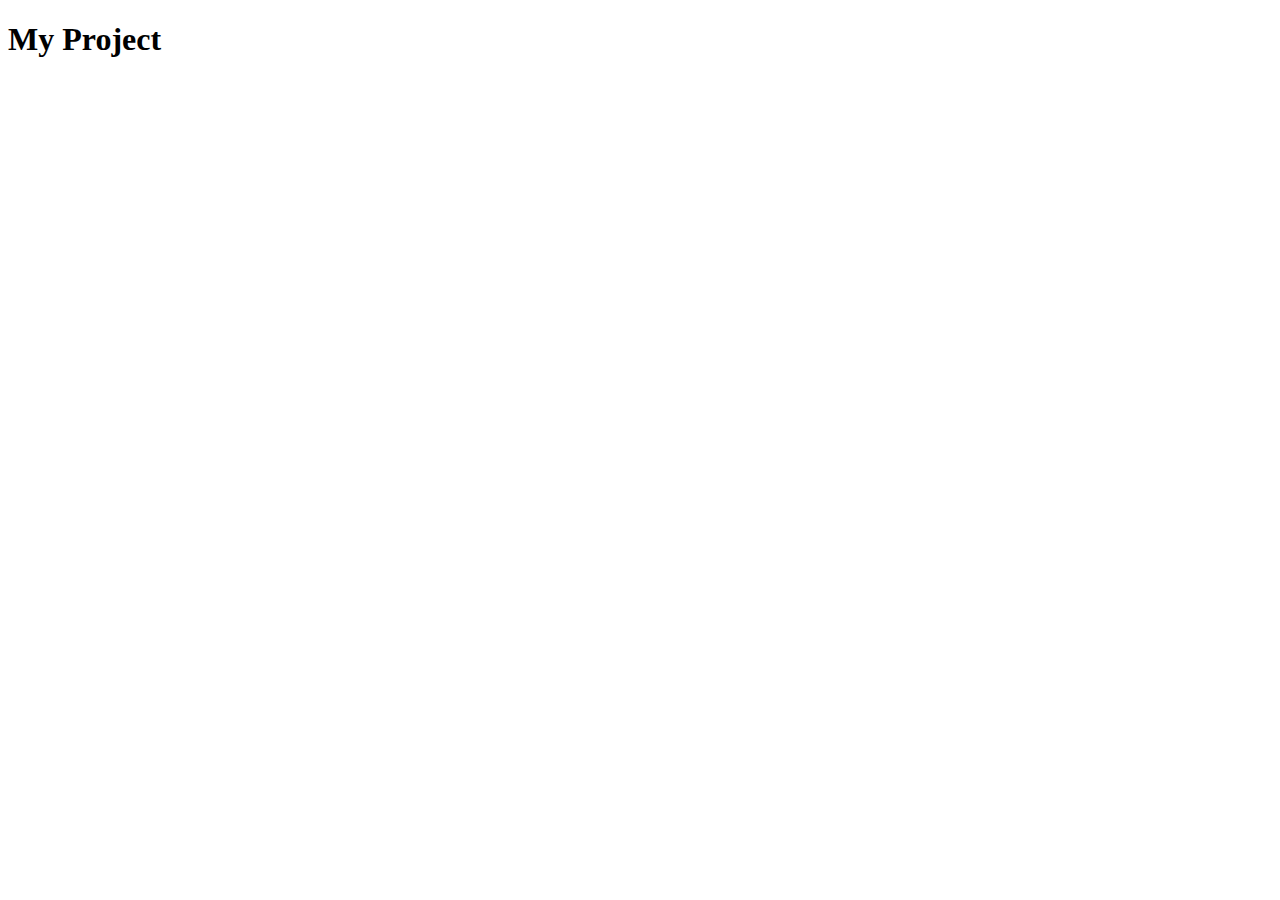
==== index.html @ 56cee886 "Setting up Project1" ====
<!DOCTYPE html>
<html lang="en">
<head>
    <meta charset="UTF-8">
    <meta name="viewport" content="width=device-width, initial-scale=1.0">
    <title>Title of Project</title>
    <!--ETERNAL LIBRARIES -->
    <script src="https://code.jquery.com/jquery-3.7.1.js" integrity="sha256-eKhayi8LEQwp4NKxN+CfCh+3qOVUtJn3QNZ0TciWLP4=" crossorigin="anonymous"></script>

    <!--YOUR FILES-->
    <script src="./app.js" defer></script>
    <link rel="stylesheet" href="./style.css">

</head>
<body>
    <header>
        <h1>My Project</h1>
    </header>
    <main>

    </main>
    <footer>

    </footer>
</body>
</html>
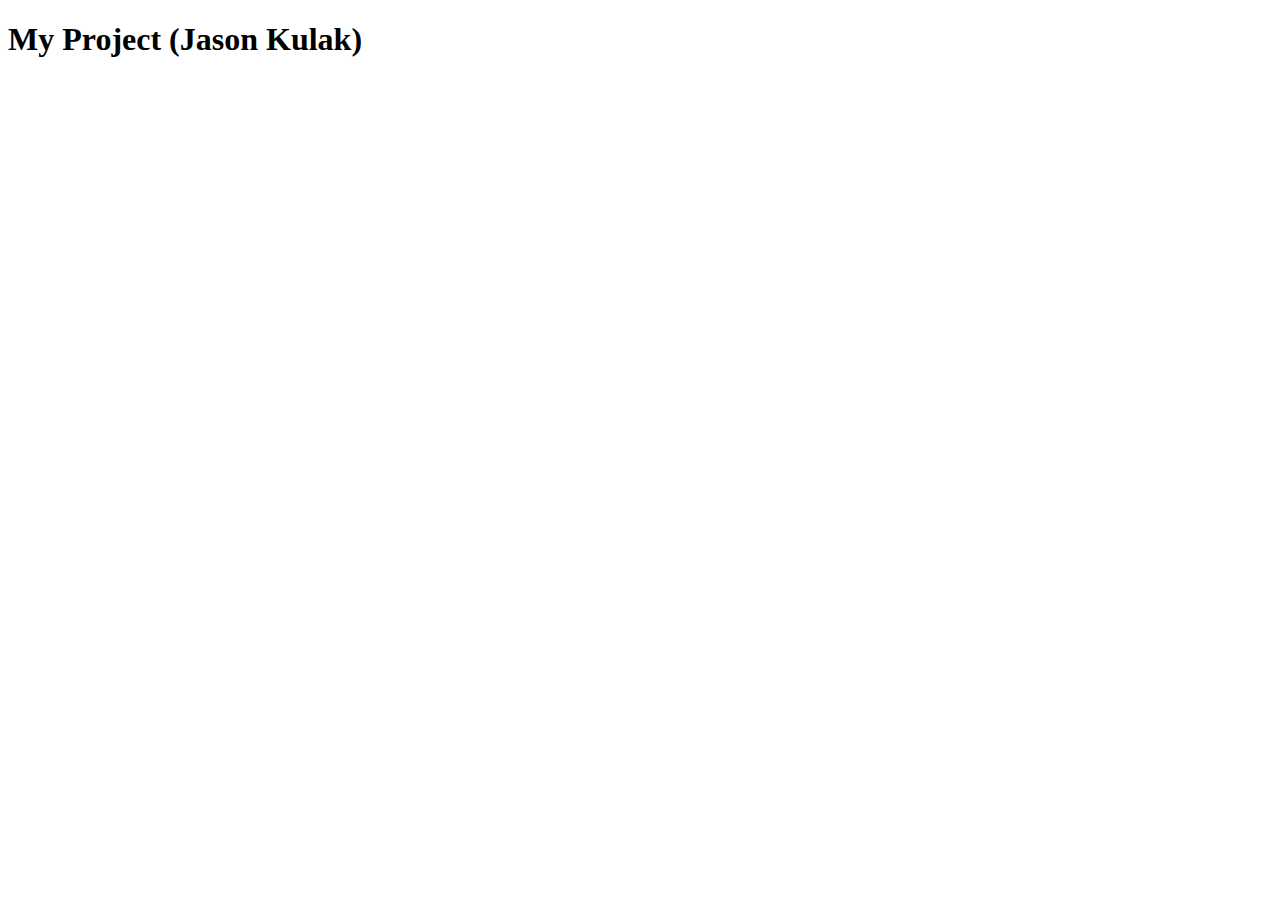
==== commit d4fa684d: "Readme Update 3" ====
--- a/index.html
+++ b/index.html
@@ -14,7 +14,7 @@
 </head>
 <body>
     <header>
-        <h1>My Project</h1>
+        <h1>My Project (Jason Kulak)</h1>
     </header>
     <main>
 
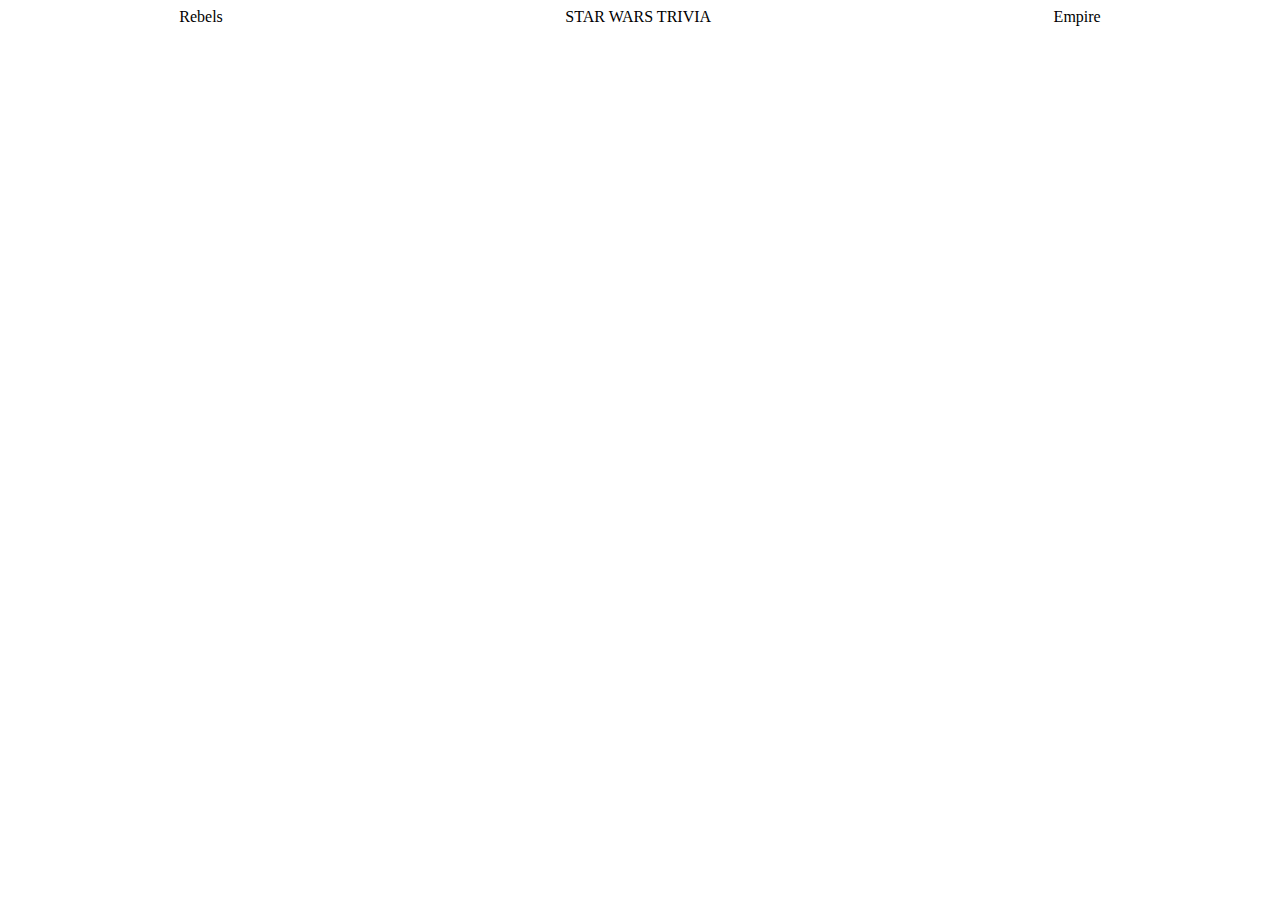
==== commit 147ab77e: "player and question fields created" ====
--- a/index.html
+++ b/index.html
@@ -13,9 +13,17 @@
 
 </head>
 <body>
-    <header>
-        <h1>My Project (Jason Kulak)</h1>
-    </header>
+    <div class="header">
+        <div class="good"> Rebels </div>
+        <div class="title"> STAR WARS TRIVIA </div>
+        <div class="evil"> Empire </div>
+    </div>
+    <div class="question">
+        <div class="answer-field"></div>
+        <div class="question-box"></div>
+        <div class="answer-box"></div>
+    </div>
+    
     <main>
 
     </main>
@@ -23,4 +31,13 @@
 
     </footer>
 </body>
-</html>+</html>
+
+
+<!-- <header>
+    <h1>STAR WARS TRIVIA</h1>
+</header>
+   <div class="answer">
+           <h3></h3>
+       <button>Use the Force</button>
+   </div> -->--- a/style.css
+++ b/style.css
@@ -0,0 +1,36 @@
+body {
+
+}
+
+.header {
+    display: flex;
+    justify-content: space-around;
+}
+
+.good {
+
+}
+
+.title {
+
+}
+
+.evil {
+
+}
+
+.quesiton {
+
+}
+
+.answer-field {
+
+}
+
+.question-box {
+
+}
+
+.answer-box {
+    
+}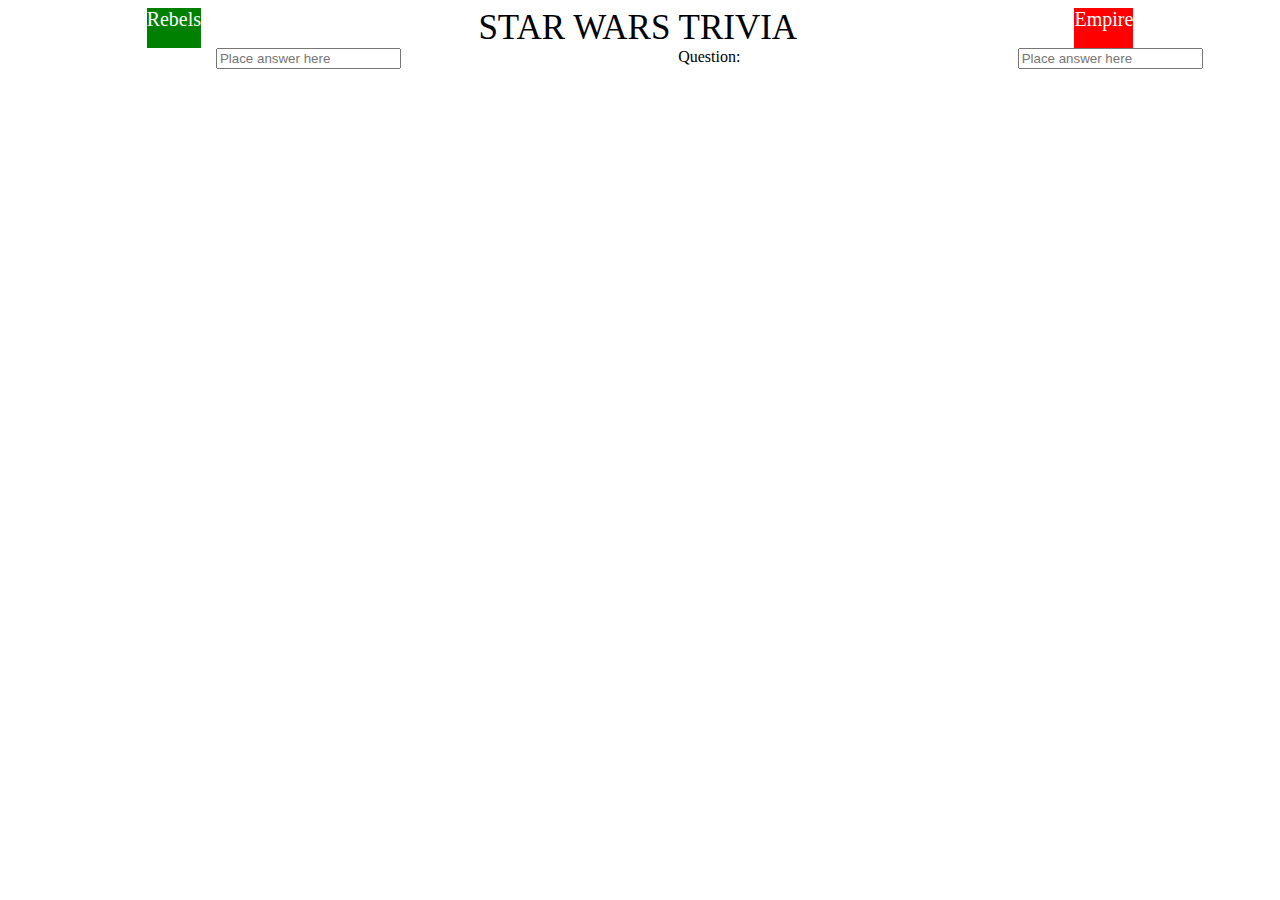
==== commit 1de9ce02: "learning the force" ====
--- a/index.html
+++ b/index.html
@@ -18,10 +18,16 @@
         <div class="title"> STAR WARS TRIVIA </div>
         <div class="evil"> Empire </div>
     </div>
-    <div class="question">
+    <div class="text-middle">
         <div class="answer-field"></div>
+            <div class="answer"><input type="text" name="answer" placeholder="Place answer here"></div>
         <div class="question-box"></div>
+            <div class="question">Question:</div>
         <div class="answer-box"></div>
+            <div class="box"><input type="text" name="answer" placeholder="Place answer here"></div>
+    </div>
+    <div class="second-middle-field">
+        
     </div>
     
     <main>
@@ -34,10 +40,7 @@
 </html>
 
 
-<!-- <header>
-    <h1>STAR WARS TRIVIA</h1>
-</header>
-   <div class="answer">
-           <h3></h3>
+
+   <!-- <div class="button">
        <button>Use the Force</button>
    </div> -->--- a/style.css
+++ b/style.css
@@ -8,22 +8,31 @@
 }
 
 .good {
+    background-color: green;
+    color: white;
+    font-size: 20px;
+}
+
+.title {
+    font-size: 35px;
+}
+
+.evil {
+    background-color: red;
+    color: white;
+    font-size: 20px;
+}
+
+.text-middle {
+    display: flex;
+    justify-content: space-around;
+}
+
+.answer-field {
 
 }
 
-.title {
-
-}
-
-.evil {
-
-}
-
-.quesiton {
-
-}
-
-.answer-field {
+.answer {
 
 }
 
@@ -31,6 +40,14 @@
 
 }
 
+.question {
+
+}
+
 .answer-box {
-    
+
+}
+
+.box {
+
 }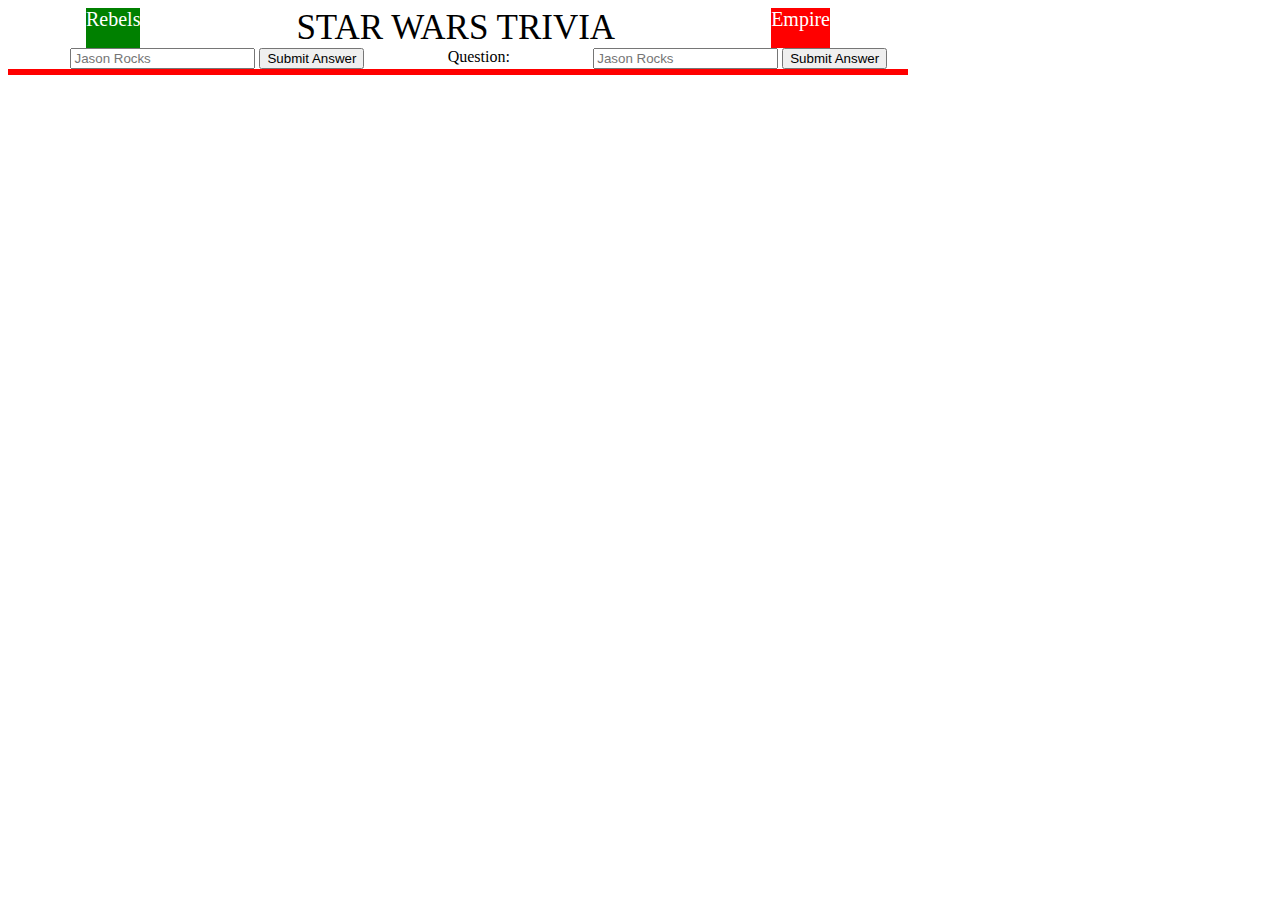
==== commit a3c149bf: "A hefty amount of meat and potatoes for the trivia" ====
--- a/index.html
+++ b/index.html
@@ -3,15 +3,18 @@
 <head>
     <meta charset="UTF-8">
     <meta name="viewport" content="width=device-width, initial-scale=1.0">
-    <title>Title of Project</title>
+    <title>Star Wars Trivia</title>
     <!--ETERNAL LIBRARIES -->
     <script src="https://code.jquery.com/jquery-3.7.1.js" integrity="sha256-eKhayi8LEQwp4NKxN+CfCh+3qOVUtJn3QNZ0TciWLP4=" crossorigin="anonymous"></script>
 
     <!--YOUR FILES-->
     <script src="./app.js" defer></script>
     <link rel="stylesheet" href="./style.css">
+    <script>
+       
+     </script>
+</head>
 
-</head>
 <body>
     <div class="header">
         <div class="good"> Rebels </div>
@@ -20,18 +23,35 @@
     </div>
     <div class="text-middle">
         <div class="answer-field"></div>
-            <div class="answer"><input type="text" name="answer" placeholder="Place answer here"></div>
+            
+            <!-- <div class="answer"><input type="text" name="answer" placeholder="Place answer here"></div> -->
+                <div class="button">
+                    <form class="rebels">
+                        <input type="text" name="rebels-submit" placeholder="Jason Rocks">
+                        <button>Submit Answer</button>
+                    </form>
+                </div>
         <div class="question-box"></div>
             <div class="question">Question:</div>
         <div class="answer-box"></div>
-            <div class="box"><input type="text" name="answer" placeholder="Place answer here"></div>
+            <!-- <div class="box"><input type="text" name="answer" placeholder="Place answer here"></div> -->
+            <div class="button">
+                <form class="empire">
+                    <input type="text" name="empire-submit" placeholder="Jason Rocks">
+                    <button>Submit Answer</button>
+                </form>
+            </div>
     </div>
     <div class="second-middle-field">
-        
+        <div class="trivia">
+    
+            
+
+         </div> 
     </div>
     
     <main>
-
+        
     </main>
     <footer>
 
--- a/style.css
+++ b/style.css
@@ -1,5 +1,5 @@
 body {
-
+  max-width: 900px;
 }
 
 .header {
@@ -50,4 +50,17 @@
 
 .box {
 
+}
+
+.second-middle-field {
+    border: solid red;
+    
+}
+
+.trivia {
+     
+}
+
+script {
+   
 }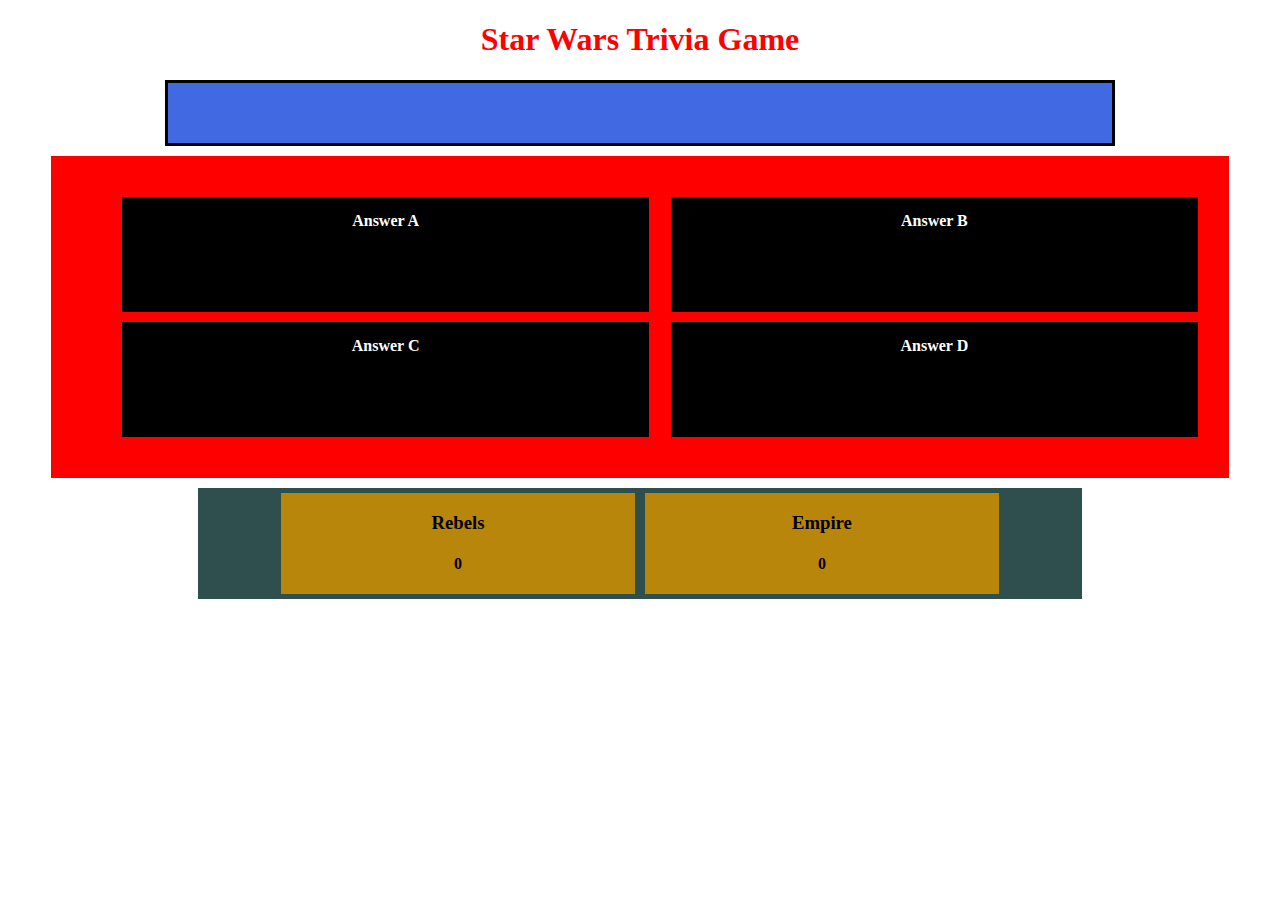
==== commit 04f20b6f: "Changed the Index" ====
--- a/index.html
+++ b/index.html
@@ -3,64 +3,39 @@
 <head>
     <meta charset="UTF-8">
     <meta name="viewport" content="width=device-width, initial-scale=1.0">
-    <title>Star Wars Trivia</title>
+    <title>Star Wars Trivia Strikes Back</title>
     <!--ETERNAL LIBRARIES -->
     <script src="https://code.jquery.com/jquery-3.7.1.js" integrity="sha256-eKhayi8LEQwp4NKxN+CfCh+3qOVUtJn3QNZ0TciWLP4=" crossorigin="anonymous"></script>
 
     <!--YOUR FILES-->
-    <script src="./app.js" defer></script>
-    <link rel="stylesheet" href="./style.css">
+    <script src="./app2.js" defer></script>
+    <link rel="stylesheet" href="./style2.css">
     <script>
        
      </script>
 </head>
+<body>
+    
+<h1>Star Wars Trivia Game</h1>
+<div id="question"></div>
+<div id="answer">
+    <ul>
+        <li id="a">Answer A</li>
+        <li id="b">Answer B</li>
+        <li id="c">Answer C</li>
+        <li id="d">Answer D</li>
+    </ul>
+</div>
 
-<body>
-    <div class="header">
-        <div class="good"> Rebels </div>
-        <div class="title"> STAR WARS TRIVIA </div>
-        <div class="evil"> Empire </div>
+<div id="scores">
+    <div id="player1">
+        <h3>Rebels</h3>
+        <h4>0</h4>
     </div>
-    <div class="text-middle">
-        <div class="answer-field"></div>
-            
-            <!-- <div class="answer"><input type="text" name="answer" placeholder="Place answer here"></div> -->
-                <div class="button">
-                    <form class="rebels">
-                        <input type="text" name="rebels-submit" placeholder="Jason Rocks">
-                        <button>Submit Answer</button>
-                    </form>
-                </div>
-        <div class="question-box"></div>
-            <div class="question">Question:</div>
-        <div class="answer-box"></div>
-            <!-- <div class="box"><input type="text" name="answer" placeholder="Place answer here"></div> -->
-            <div class="button">
-                <form class="empire">
-                    <input type="text" name="empire-submit" placeholder="Jason Rocks">
-                    <button>Submit Answer</button>
-                </form>
-            </div>
+    <div id="player2">
+        <h3>Empire</h3>
+        <h4>0</h4>
     </div>
-    <div class="second-middle-field">
-        <div class="trivia">
-    
-            
-
-         </div> 
-    </div>
-    
-    <main>
-        
-    </main>
-    <footer>
-
-    </footer>
+</div>
 </body>
-</html>
-
-
-
-   <!-- <div class="button">
-       <button>Use the Force</button>
-   </div> -->+</html>--- a/style2.css
+++ b/style2.css
@@ -0,0 +1,74 @@
+/* *************
+**Heading
+************* */
+
+h1 {
+    text-align: center;
+    color: red;
+}
+
+/* *************
+**Question
+************* */
+
+#question {
+    width: 70%;
+    padding: 30px;
+    border: 3px solid black;
+    background-color: royalblue;
+    color: white;
+    font-size: 28px;
+    margin: 10px auto;
+}
+
+/* *************
+**Answers
+************* */
+
+#answer {
+    width: 90%;
+    margin: 10px auto;
+    color: white;
+    background-color: red;
+    display: flex;
+    justify-content: center;
+    align-items: center;
+    padding: 20px;
+}
+
+#answer ul {
+    display: flex;
+    width: 100%;
+    flex-wrap: wrap;
+    justify-content: space-around;
+    list-style: none;
+}
+
+#answer ul li {
+    width: 48%;
+    height: 100px;
+    background-color: black;
+    padding-top: 15px;
+    text-align: center;
+    margin: 5px;
+    font-weight: bolder;
+}
+
+/* *************
+**ScoreBoard
+************* */
+
+#scores {
+    display: flex;
+    width: 70%;
+    background-color: darkslategray;
+    justify-content: center;
+    margin: 10px auto;
+}
+
+#player1, #player2 {
+    width: 40%;
+    background-color: darkgoldenrod;
+    margin: 5px;
+    text-align: center;
+}